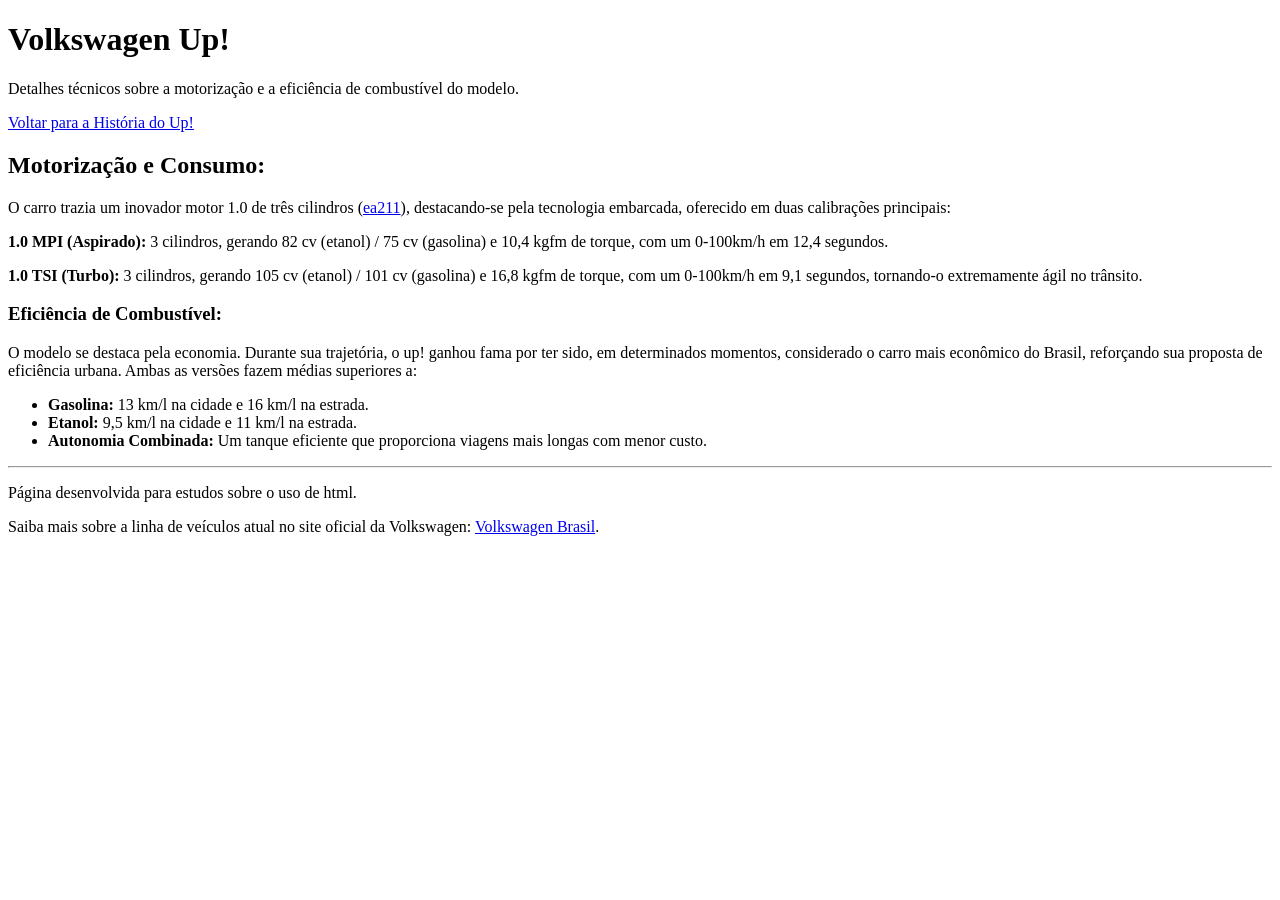
==== motorizacao-consumo.html @ 1a68211d "Add files via upload" ====
<!DOCTYPE html>
<html lang="pt-br">
    <head>
        <link rel="icon" href="https://upload.wikimedia.org/wikipedia/commons/thumb/6/6d/Volkswagen_logo_2019.svg/120px-Volkswagen_logo_2019.svg.png" type="image/png">
        <meta charset="UTF-8">
        <meta name="viewport" content="width=device-width,initial-scale=1.0">
        <title>Volkswagen Up! - Motorização e Consumo</title>
    </head>
    <body>
        <header>
            <h1>Volkswagen Up!</h1>
            <p>Detalhes técnicos sobre a motorização e a eficiência de combustível do modelo.</p>

            <nav>
                <p><a href="index.html">Voltar para a História do Up!</a></p>
            </nav>
        </header>
        <main>
            <h2>Motorização e Consumo:</h2>
            <p>O carro trazia um inovador motor 1.0 de três cilindros (<a href="https://omecanico.com.br/novo-motor-ea211-tecnologia-mais-leve-com-menos-atrito/" target="_blank">ea211</a>), destacando-se pela tecnologia embarcada, oferecido em duas calibrações principais:</p>
            
            <p><strong>1.0 MPI (Aspirado):</strong> 3 cilindros, gerando 82 cv (etanol) / 75 cv (gasolina) e 10,4 kgfm de torque, com um 0-100km/h em 12,4 segundos.</p>
            <p><strong>1.0 TSI (Turbo):</strong> 3 cilindros, gerando 105 cv (etanol) / 101 cv (gasolina) e 16,8 kgfm de torque, com um 0-100km/h em 9,1 segundos, tornando-o extremamente ágil no trânsito.</p>
            
            <h3>Eficiência de Combustível:</h3>
            <p>O modelo se destaca pela economia. Durante sua trajetória, o up! ganhou fama por ter sido, em determinados momentos, considerado o carro mais econômico do Brasil, reforçando sua proposta de eficiência urbana. Ambas as versões fazem médias superiores a:</p>
            
            <ul>
                <li><strong>Gasolina:</strong> 13 km/l na cidade e 16 km/l na estrada.</li>
                <li><strong>Etanol:</strong> 9,5 km/l na cidade e 11 km/l na estrada.</li>
                <li><strong>Autonomia Combinada:</strong> Um tanque eficiente que proporciona viagens mais longas com menor custo.</li>
            </ul>
        </main>

        <hr>
        <footer>
            <p>Página desenvolvida para estudos sobre o uso de html.</p>
            <p>Saiba mais sobre a linha de veículos atual no site oficial da Volkswagen: <a href="https://www.vw.com.br/pt/carros.html" target="_blank">Volkswagen Brasil</a>.</p>
        </footer>
    </body>
</html>
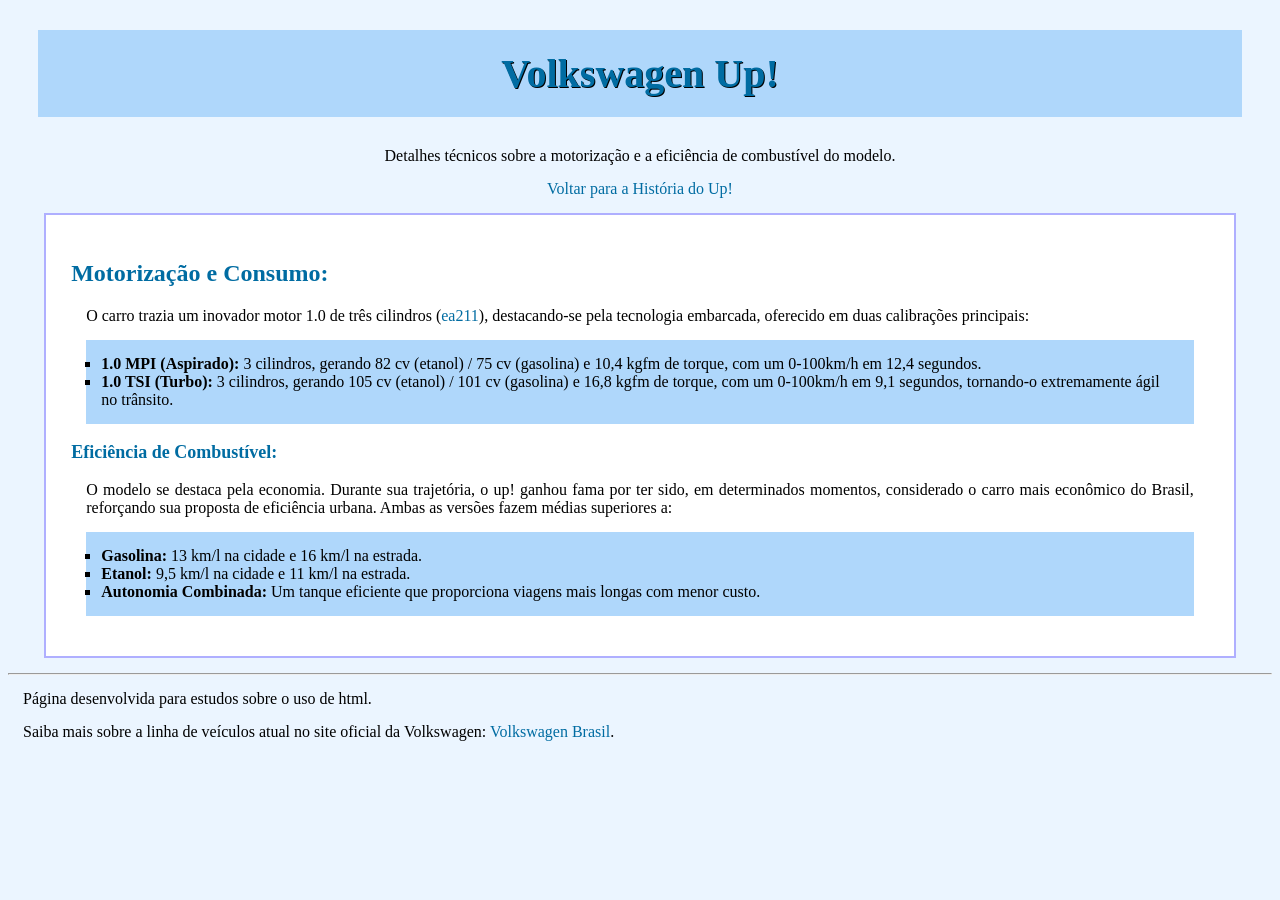
==== commit 9a9b9810: "Refactor HTML structure and add stylesheets" ====
--- a/motorizacao-consumo.html
+++ b/motorizacao-consumo.html
@@ -1,10 +1,12 @@
 <!DOCTYPE html>
 <html lang="pt-br">
     <head>
-        <link rel="icon" href="https://upload.wikimedia.org/wikipedia/commons/thumb/6/6d/Volkswagen_logo_2019.svg/120px-Volkswagen_logo_2019.svg.png" type="image/png">
         <meta charset="UTF-8">
         <meta name="viewport" content="width=device-width,initial-scale=1.0">
-        <title>Volkswagen Up! - Motorização e Consumo</title>
+        <link rel="icon" href="https://upload.wikimedia.org/wikipedia/commons/thumb/6/6d/Volkswagen_logo_2019.svg/120px-Volkswagen_logo_2019.svg.png" type="image/png">
+        <link rel="stylesheet" href="style.css">
+        <link rel="stylesheet" href="https://fonts.googleapis.com/css2?family=Merriweather:ital,wght@0,300;0,400;0,700;0,900;1,300;1,400;1,700;1,900&display=swap">
+        <title>História do Volkswagen Up!</title>
     </head>
     <body>
         <header>
@@ -15,13 +17,14 @@
                 <p><a href="index.html">Voltar para a História do Up!</a></p>
             </nav>
         </header>
-        <main>
+        <main id="boxbackground" class="section-box">
             <h2>Motorização e Consumo:</h2>
             <p>O carro trazia um inovador motor 1.0 de três cilindros (<a href="https://omecanico.com.br/novo-motor-ea211-tecnologia-mais-leve-com-menos-atrito/" target="_blank">ea211</a>), destacando-se pela tecnologia embarcada, oferecido em duas calibrações principais:</p>
-            
-            <p><strong>1.0 MPI (Aspirado):</strong> 3 cilindros, gerando 82 cv (etanol) / 75 cv (gasolina) e 10,4 kgfm de torque, com um 0-100km/h em 12,4 segundos.</p>
-            <p><strong>1.0 TSI (Turbo):</strong> 3 cilindros, gerando 105 cv (etanol) / 101 cv (gasolina) e 16,8 kgfm de torque, com um 0-100km/h em 9,1 segundos, tornando-o extremamente ágil no trânsito.</p>
-            
+            <ul>
+                <li><strong>1.0 MPI (Aspirado):</strong> 3 cilindros, gerando 82 cv (etanol) / 75 cv (gasolina) e 10,4 kgfm de torque, com um 0-100km/h em 12,4 segundos.</li>
+                <li><strong>1.0 TSI (Turbo):</strong> 3 cilindros, gerando 105 cv (etanol) / 101 cv (gasolina) e 16,8 kgfm de torque, com um 0-100km/h em 9,1 segundos, tornando-o extremamente ágil no trânsito.</li>
+            </ul>
+
             <h3>Eficiência de Combustível:</h3>
             <p>O modelo se destaca pela economia. Durante sua trajetória, o up! ganhou fama por ter sido, em determinados momentos, considerado o carro mais econômico do Brasil, reforçando sua proposta de eficiência urbana. Ambas as versões fazem médias superiores a:</p>
             
@@ -38,4 +41,4 @@
             <p>Saiba mais sobre a linha de veículos atual no site oficial da Volkswagen: <a href="https://www.vw.com.br/pt/carros.html" target="_blank">Volkswagen Brasil</a>.</p>
         </footer>
     </body>
-</html>+</html>
--- a/style.css
+++ b/style.css
@@ -0,0 +1,87 @@
+body {
+    background-color: rgb(235, 245, 255); 
+    font-family: 'Merriweather', serif;
+}
+
+/* Título */
+h1 {
+    color: rgb(0, 108, 162);
+    text-align: center;
+    background-color: rgb(175, 215, 251);
+    font-size: 40px;
+    text-shadow: 1px 1px black;
+    padding: 20px;
+    margin: 30px;
+}
+
+/* Agrupamento */
+header, header p {
+    text-align: center;
+}
+
+h2, h3 {
+    color: rgb(0, 108, 162);
+    text-align: left;
+}
+
+h3 {
+    font-size: 18px;
+}
+
+/* Box Model */
+#boxbackground {
+    background-color: #ffffff;
+}
+
+.section-box {
+    width: 90%;
+    margin: 15px auto;
+    padding: 2%;
+    border-style: solid;
+    border-color: rgb(175, 175, 255);
+    border-width: 2px;
+}
+
+
+/* Parágrafos */
+p {
+    text-align: justify;
+    margin: 15px;
+}
+
+/* Lista não ordenada */
+ul {
+    list-style-type: square;
+    background-color: rgb(175, 215, 251);
+    padding: 15px;
+    margin: 15px;
+}
+
+/* Lista ordenada */
+ol {
+    list-style-type: decimal;
+    background-color: rgb(175, 215, 251);
+    padding: 15px;
+    margin: 15px;
+}
+
+/* Imagem */
+img {
+    display: block;
+    width: 100%;
+    max-width: 500px;
+    max-height: 500px;
+    margin-left: auto;
+    margin-right: auto;
+}
+
+/* Links */
+a {
+    color: rgb(0, 108, 162);
+    text-decoration-line: none; 
+}
+
+a:hover {
+    color: rgb(136, 0, 255);
+    text-decoration-line: underline;
+}
